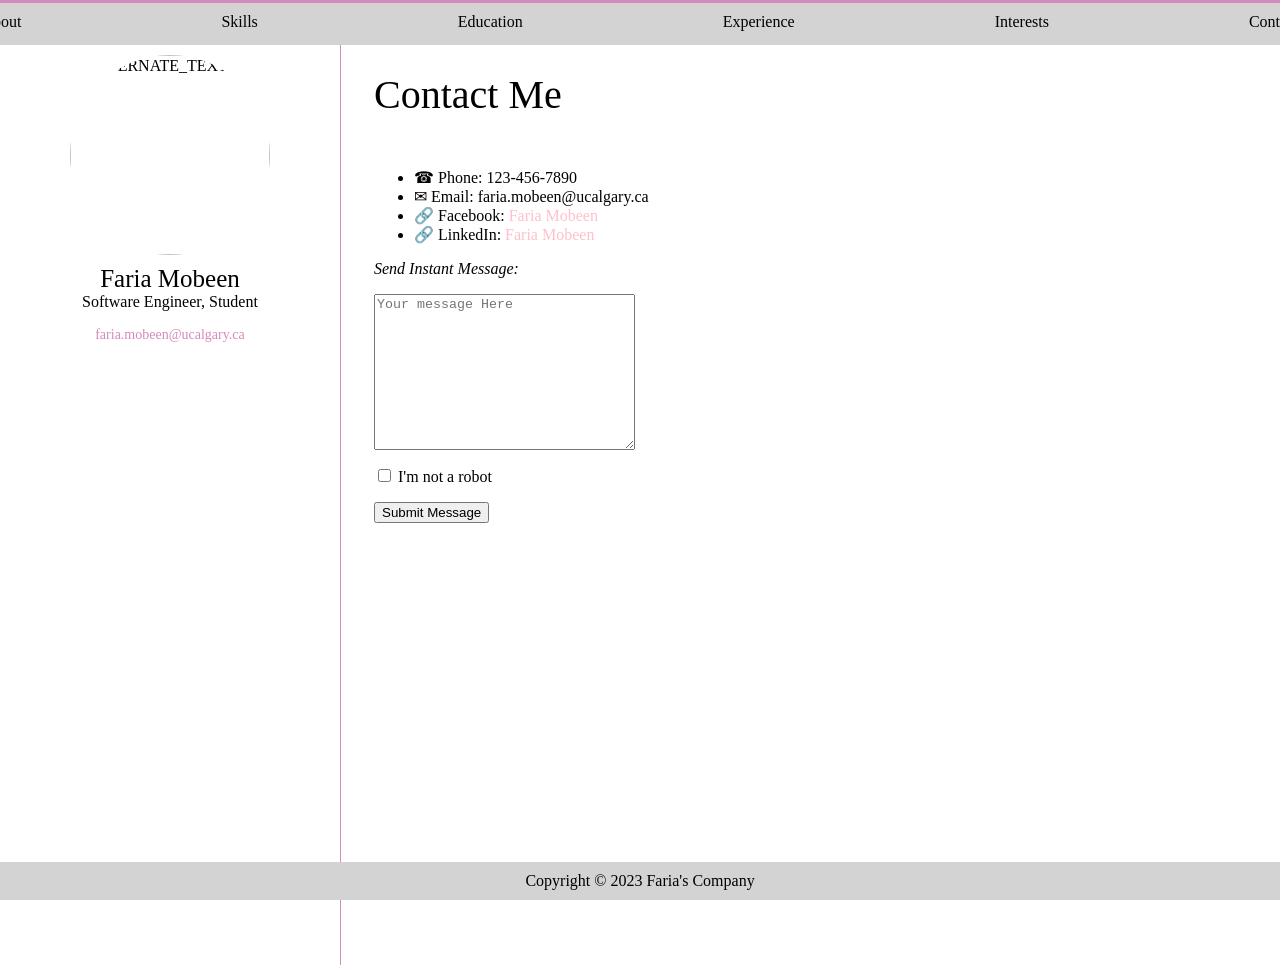
==== contact.html @ 06c798f5 "added all files" ====
<html>
  <head>
    <meta charset="UTF-8" />
    <meta name="viewport" content="width=device-width, initial-scale=1.0" />
    <meta http-equiv="X-UA-Compatible" content="ie=edge" />
    <link rel="stylesheet" type="text/css" href="style.css" />
    <title>My Portfolio</title>
  </head>
  <body>
    <header>
      <div class="tab">
        <nav>
          <ul class="nav-links">
            <li>
              <a href="index.html" class="tablink">About</a>
            </li>
            <li>
              <a href="skills.html" class="tablink">Skills</a>
            </li>
            <li>
              <a href="education.html" class="tablink">Education</a>
            </li>
            <li>
              <a href="experience.html" class="tablink">Experience</a>
            </li>
            <li>
              <a href="interests.html" class="tablink">Interests</a>
            </li>
            <li>
              <a> Contact</a>
            </li>
          </ul>
        </nav>
      </div>
    </header>
    <head></head>
    </tab>
    <body>
      <div class="row">
        <div class="col1">
          <div class="image-container">
            <img src="https://encrypted-tbn0.gstatic.com/images?q=tbn:ANd9GcRo4XMV_0GStIvIvzRVKNLLO2wiiBP1b9kRpQ&usqp=CAU" alt="ALTERNATE_TEXT">
            <div class="image-title">Faria Mobeen</div>
            <div class="image-title2">Software Engineer, Student</div>
          </div>
          <p>
          <div class="email">faria.mobeen@ucalgary.ca</div>
          </p>
          </figure>
        </div>
        <hr>
        </hr>
        <div class="col2">
          <p>
          <p>
          <div class="col2-title">Contact Me <br>
          </div>
          </p>
          <!-- "thead" wraps the headers -->
          <br>
          <div class="text">
            <!-- each "td" is a column -->
            <ul>
              <li> &#x260E; Phone: 123-456-7890</li>
              <li>&#x2709; Email: faria.mobeen@ucalgary.ca</li>
              <li>&#x1F517; Facebook: <a href="https://www.facebook.com/faria.mobeen.35/" target="_blank" style="text-decoration: none; color: pink;">Faria Mobeen</a>
              </li>
              <li>&#x1F517; LinkedIn: <a href="https://www.linkedin.com/in/faria-mobeen-862255225/" target="_blank" style="text-decoration:none; color:pink;">Faria Mobeen</a>
              </li>
            </ul>
            <form>
              <i>Send Instant Message:</i>
              <p>
                <!-- textarea creates a multi-line input -->
                <!-- its size is specified with "cols" and "rows" attributes -->
                <textarea id="message" cols="30" rows="10" placeholder="Your message Here"></textarea>
              </p>
              <p>
                <input type="checkbox" id="myCheckbox">
                <label for="myCheckbox">I'm not a robot</label>
              </p>
              <p>
                <input type="submit" value="Submit Message">
              </p>
            </form>
    </body>
    </div>
    </div>
    <footer>
        <p>Copyright &copy; 2023 Faria's Company</p>
    </footer>
  </body>
</html>
---- style.css ----
.tab {
    border-top: 3px solid rgb(213, 138, 187);
   /* or any other color */
    width: 100%;
    padding: 0;
    margin: 0;
    top: 0;
    left: 0;
    z-index: 1;
    position: fixed;
  }
  nav a {
    padding: 10px 40px;
   /* increase padding to spread the text further */
  }
  nav a.active {
    background-color: rgb(213, 138, 187);
   /* set the color to pink */
  }
  /* Add a pink background color to the active tab */
  .nav-links a.active {
    background-color: pink;
  }
  body {
    font-family: Times New Roman;
    margin: 0;
    padding: 0;
  }
  header {
    background-color: lightgray;
    display: flex;
    justify-content: center;
    align-items: center;
   /* add this property to center text vertically */
    height: 45px;
   /* adjust height */
    padding: 0;
   /* remove padding */
  }
  header h1 {
    margin: 0;
  }
  nav {
    display: flex;
    justify-content: center;
  }
  nav a:hover, nav a.active {
    background-color: rgb(213, 138, 187);
    color: white;
  }
  nav ul {
    display: flex;
    list-style: none;
    margin: 0;
    padding: 0;
  }
  nav li {
    margin: 0 80px;
  }
  nav a {
    background-color: lightgray;
    color: black;
    display: block;
    padding: 10px 20px;
    text-decoration: none;
  }
  nav a.active {
    background-color: rgb(213, 138, 187);
   /* set the color to pink */
  }
  .tab-content {
    display: none;
    padding: 20px;
  }
  .tab-content.active {
    display: block;
  }
  .image-container {
    text-align: left;
  }
  img {
    border-radius: 50%;
    width: 200px;
    height: 200px;
    object-fit: cover;
    margin-bottom: 10px;
    display: block;
    margin-left: auto;
    margin-right: auto;
  }
  .image-title {
    font-family: Times New Roman;
    font-size: 25px;
    text-align: center;
  }
  .image-title2 {
    font-family: Times New Roman;
    font-size: 16px;
    text-align: center;
  }
  .col2-title {
    font-family: Times New Roman;
    font-size: 40px;
  }
  .text {
    font-family: Times New Roman;
    font-size: 16px;
  }
  .text-skills {
    font-family: Times New Roman;
    font-size: 20px;
  }
  .table {
    padding-right: 100px;
  }
  .email{
    font-family: Times New Roman;
    font-size: 14px;
    text-align: center;
    color: rgb(213, 138, 187);
  }
  .col1 {
    float: left;
    width: 25%;
    height: 100%;
    padding: 10px;
    border-right: 1px solid rgb(213, 138, 187);
  }
  .col2 {
    float: right;
    width: 70%;
    padding: 10px;
    margin-left: -10px;
  }
  .row::after {
    content: "";
    clear: both;
    display: table;
  }
  footer {
    background-color: lightgray;
    display: flex;
    justify-content: center;
    padding: 10px 0;
    position: fixed;
    bottom: 0;
    width: 100%;
  }
  footer p {
    margin: 0;
    text-align: center;
  }
  progress {
    width: 400px;
   /* adjust the width to 300 pixels */
    height: 15px;
  }
  body {
    overflow-y: hidden;
  }
  @media (max-width: 800px) {
    .col1 {
        float: none;
        width: 100%;
        height: auto;
        text-align: center;
   }
    .col2 {
        float: none;
        width: 100%;
        height: auto;
        text-align: center;
   }
  }
  hr {
    width: 100%;
    border-top: 1px solid rgb(213, 138, 187);
  }
  @media (min-width: 800px) {
    hr {
        display: none;
   }
  }
  .left-column {
    position: relative;
  }
  @media only screen and (max-width: 768px) {
    .left-column {
        position: absolute;
        bottom: 0;
        width: 100%;
   }
  }
  @media (max-width: 800px) {
    .table {
        width: 100%;
        overflow-x: scroll;
   }
  }
  .table-container {
    width: 80%;
    margin: 0 auto;
  }
  table {
    width: 100%;
  }
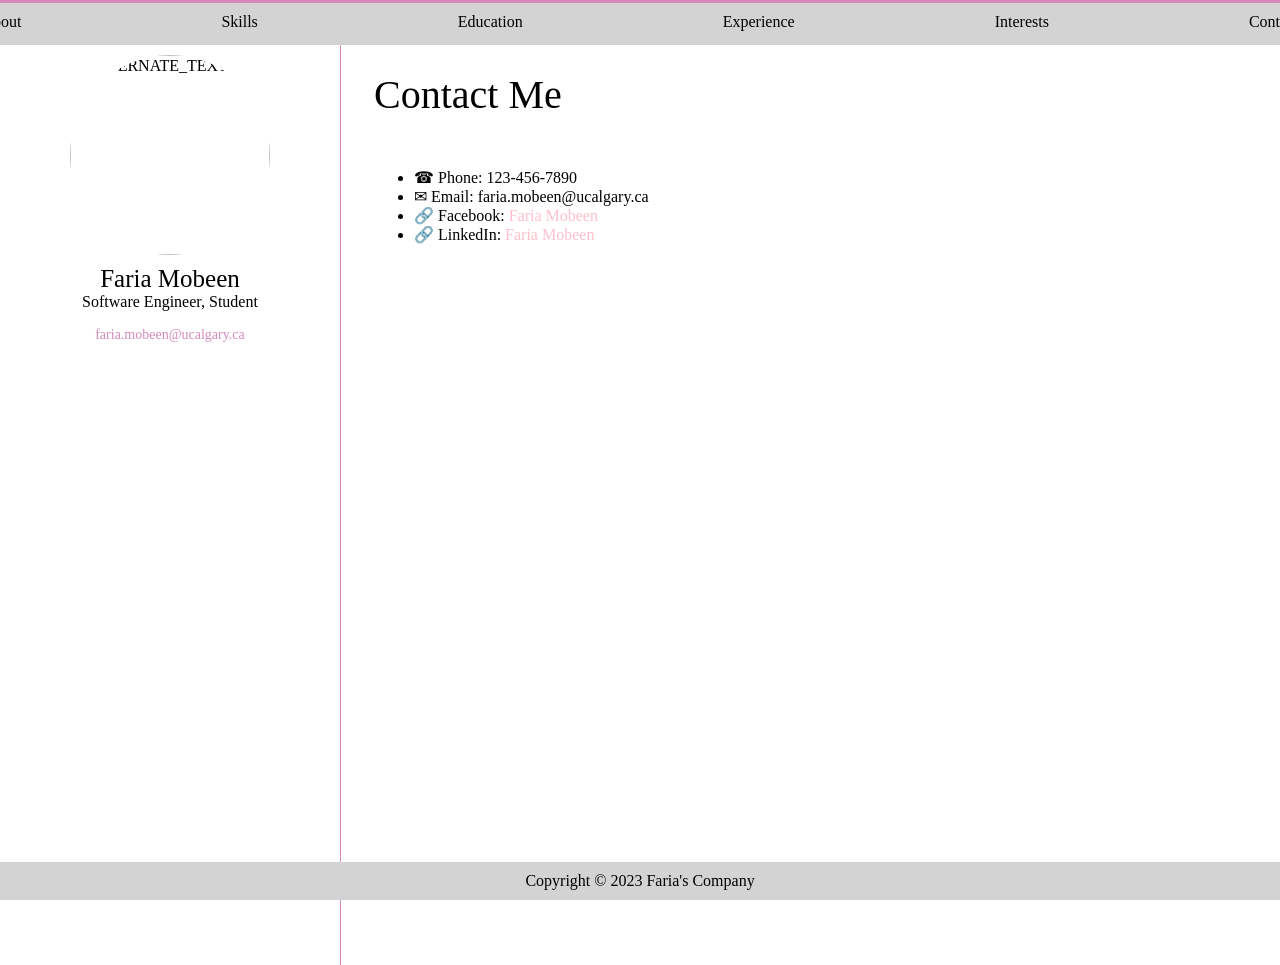
==== commit f87c6b52: "final changes" ====
--- a/contact.html
+++ b/contact.html
@@ -68,21 +68,7 @@
               <li>&#x1F517; LinkedIn: <a href="https://www.linkedin.com/in/faria-mobeen-862255225/" target="_blank" style="text-decoration:none; color:pink;">Faria Mobeen</a>
               </li>
             </ul>
-            <form>
-              <i>Send Instant Message:</i>
-              <p>
-                <!-- textarea creates a multi-line input -->
-                <!-- its size is specified with "cols" and "rows" attributes -->
-                <textarea id="message" cols="30" rows="10" placeholder="Your message Here"></textarea>
-              </p>
-              <p>
-                <input type="checkbox" id="myCheckbox">
-                <label for="myCheckbox">I'm not a robot</label>
-              </p>
-              <p>
-                <input type="submit" value="Submit Message">
-              </p>
-            </form>
+            
     </body>
     </div>
     </div>
